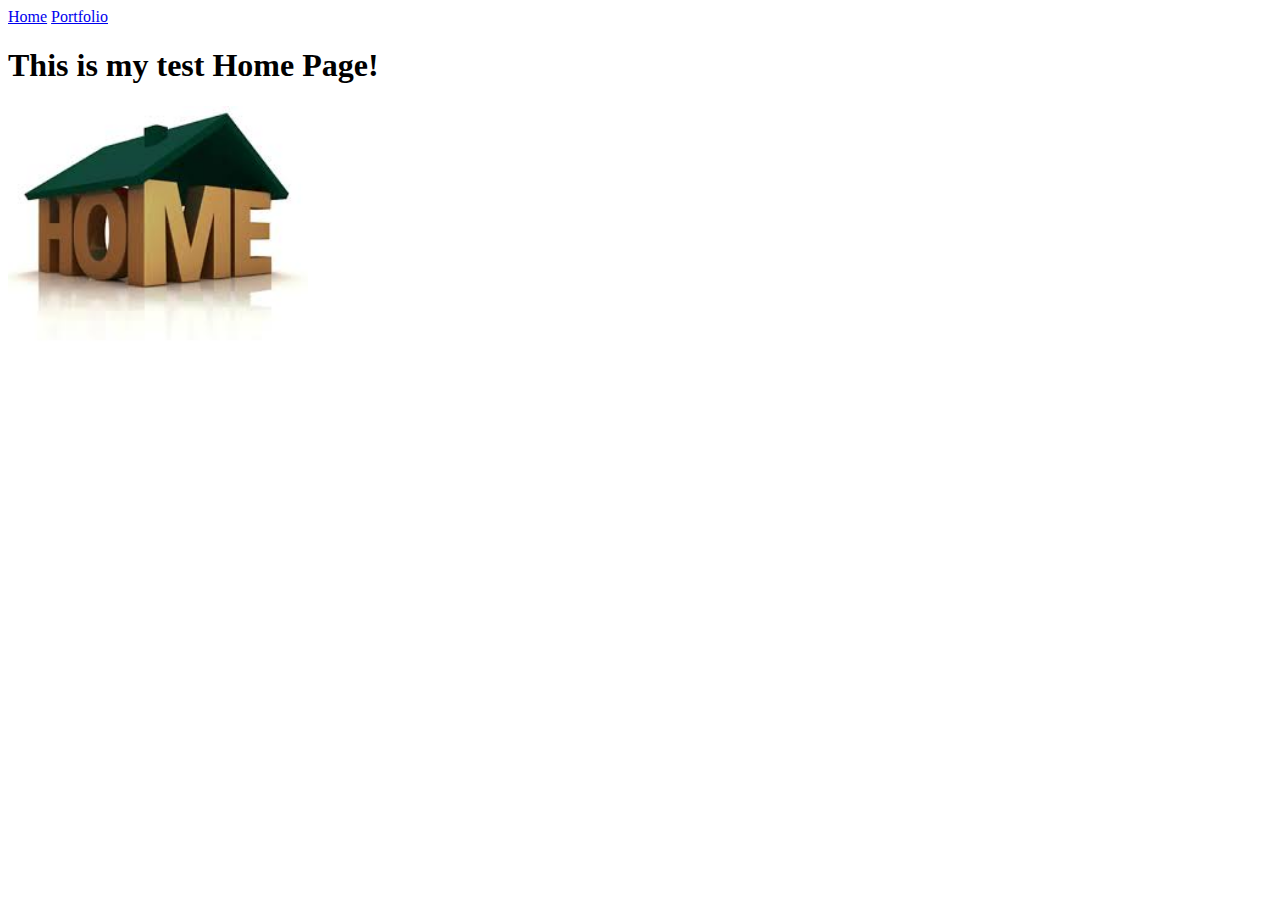
==== index.html @ 07ac109a "Add files via upload" ====
<!doctype html>
<html lang="en">
	<head>
		<meta charset="utf-8">
		<title>Home</title>
	</head>
	<body>
		<a href="index.html">Home</a>
		<a href="portfolio.html">Portfolio</a>
		<h1>This is my test Home Page!</h1>
		<img src="images/home.jpg" height="250">
	</body>
</html>
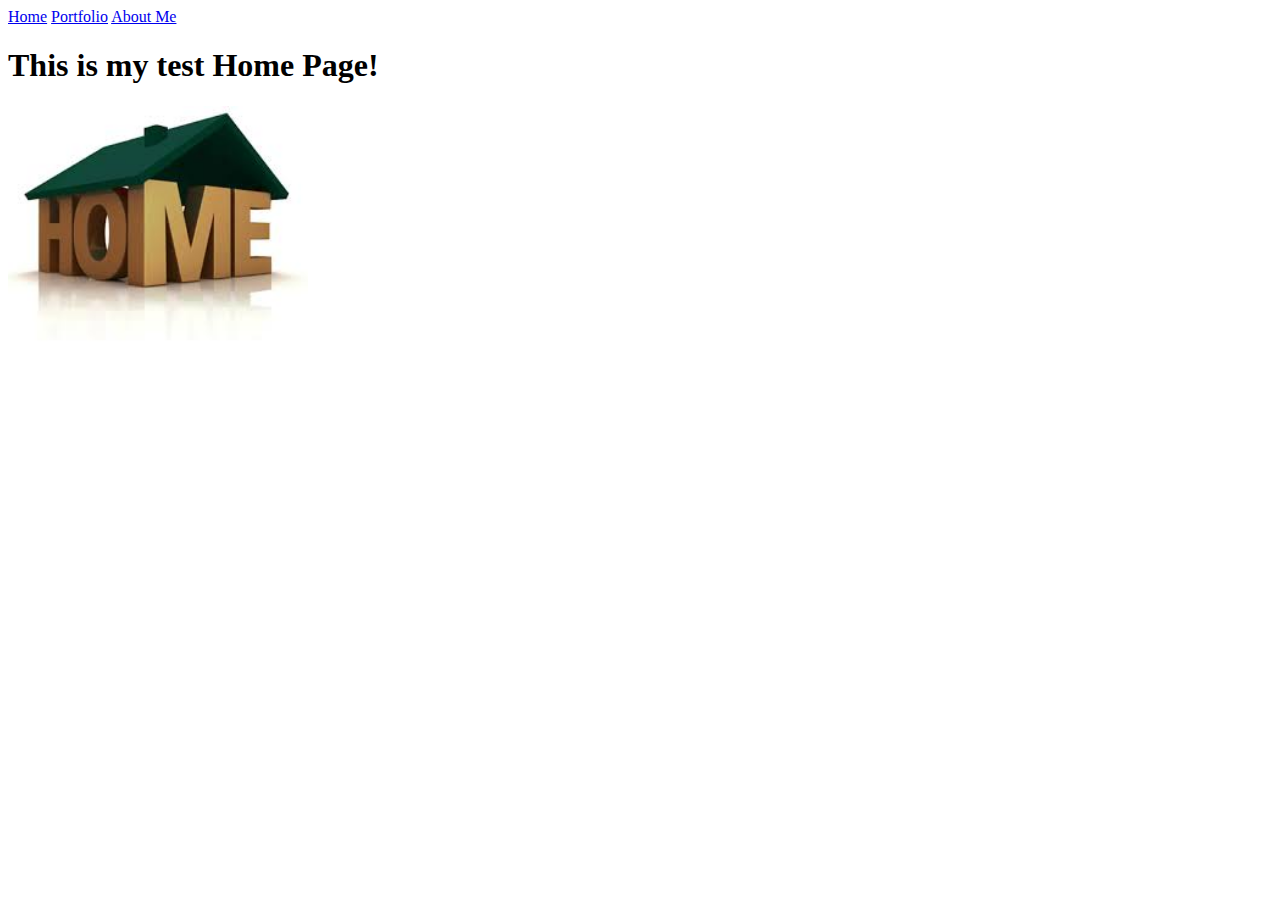
==== commit 382045c4: "Test 2 with aboutme" ====
--- a/index.html
+++ b/index.html
@@ -7,6 +7,7 @@
 	<body>
 		<a href="index.html">Home</a>
 		<a href="portfolio.html">Portfolio</a>
+		<a href="aboutme.html">About Me</a>
 		<h1>This is my test Home Page!</h1>
 		<img src="images/home.jpg" height="250">
 	</body>
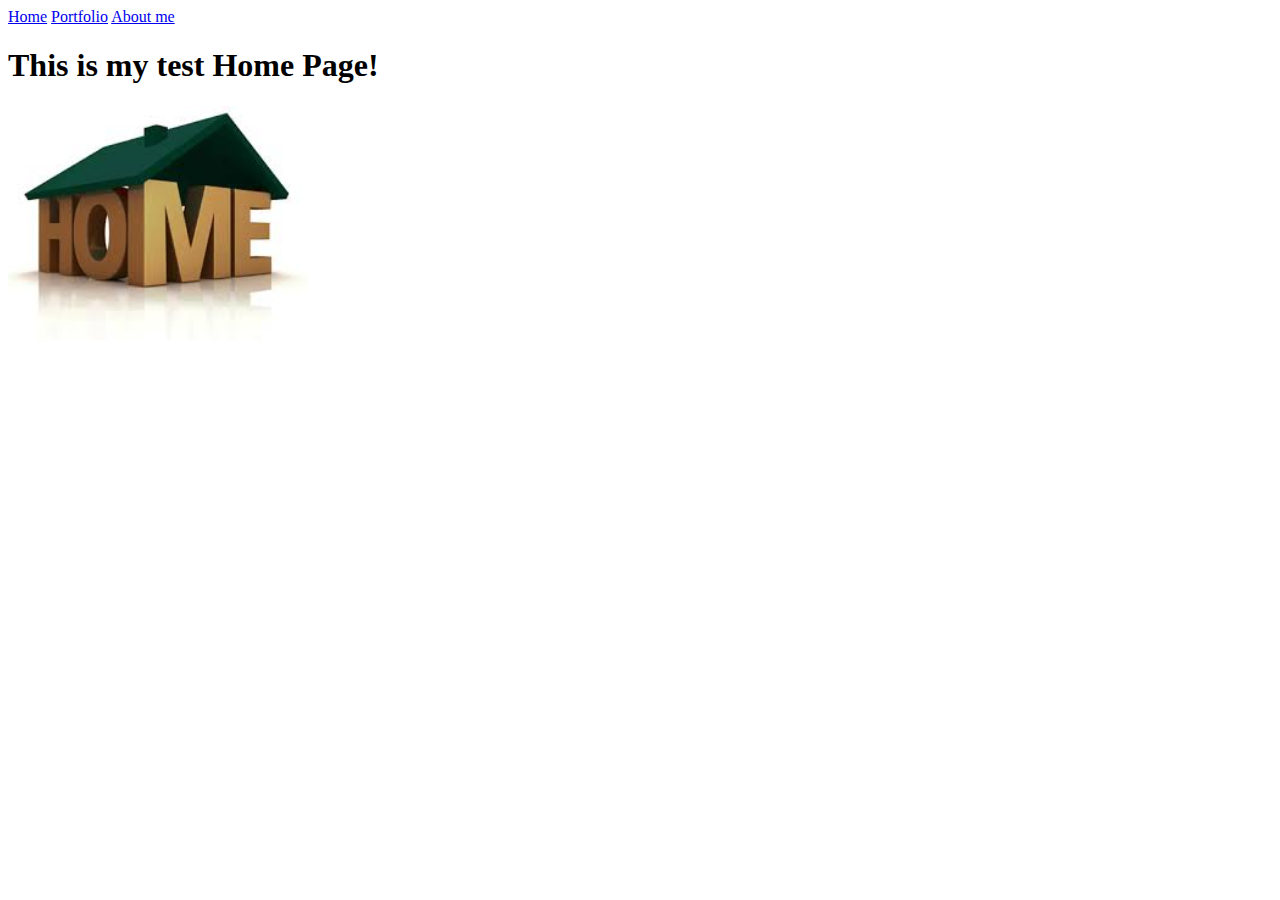
==== commit ffa04855: "Update index.html" ====
--- a/index.html
+++ b/index.html
@@ -7,8 +7,8 @@
 	<body>
 		<a href="index.html">Home</a>
 		<a href="portfolio.html">Portfolio</a>
-		<a href="aboutme.html">About Me</a>
+		<a href="aboutme.html">About me</a>
 		<h1>This is my test Home Page!</h1>
 		<img src="images/home.jpg" height="250">
 	</body>
-</html>+</html>
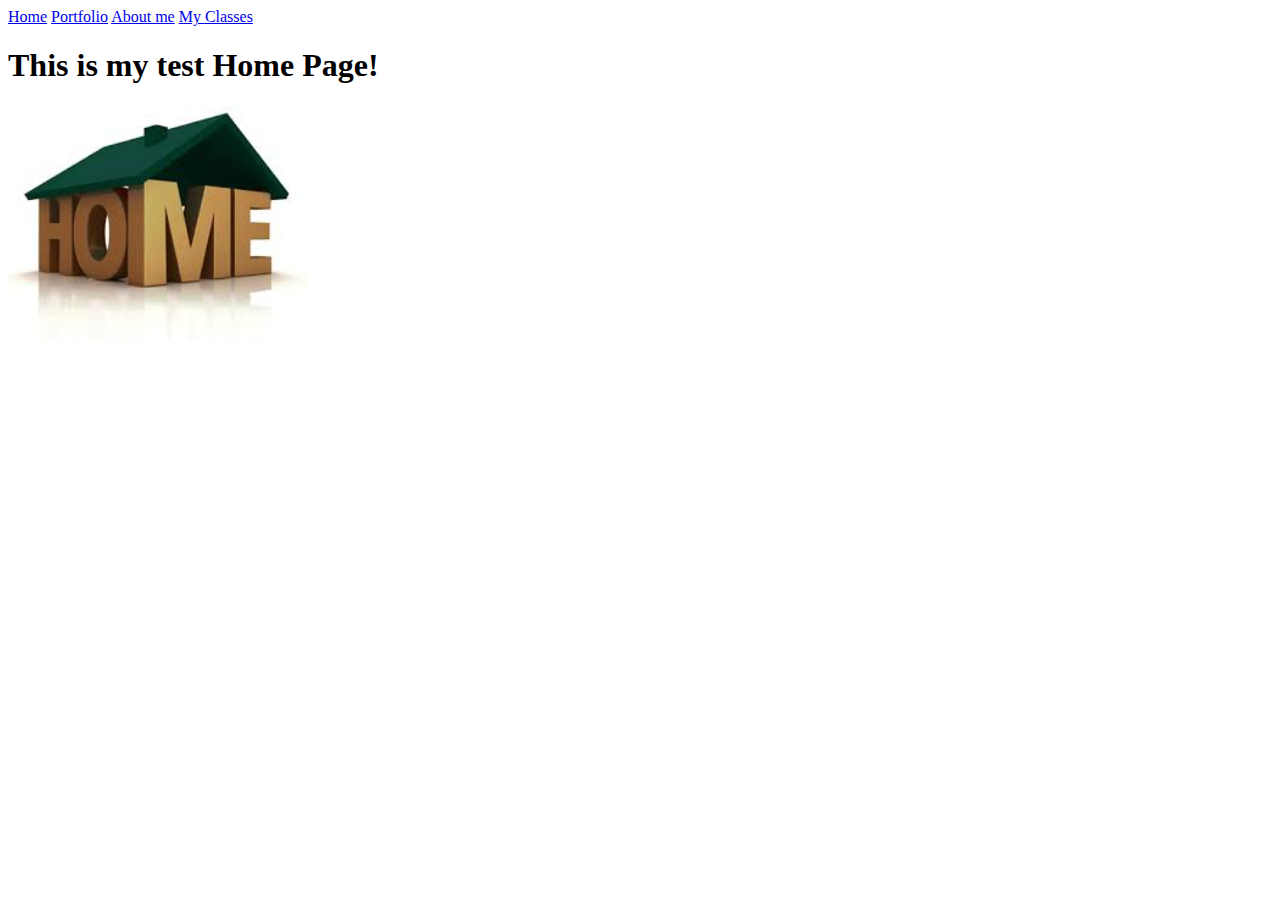
==== commit c381ffd1: "Add about me description" ====
--- a/index.html
+++ b/index.html
@@ -8,6 +8,7 @@
 		<a href="index.html">Home</a>
 		<a href="portfolio.html">Portfolio</a>
 		<a href="aboutme.html">About me</a>
+		<a href="classes.html">My Classes</a>
 		<h1>This is my test Home Page!</h1>
 		<img src="images/home.jpg" height="250">
 	</body>
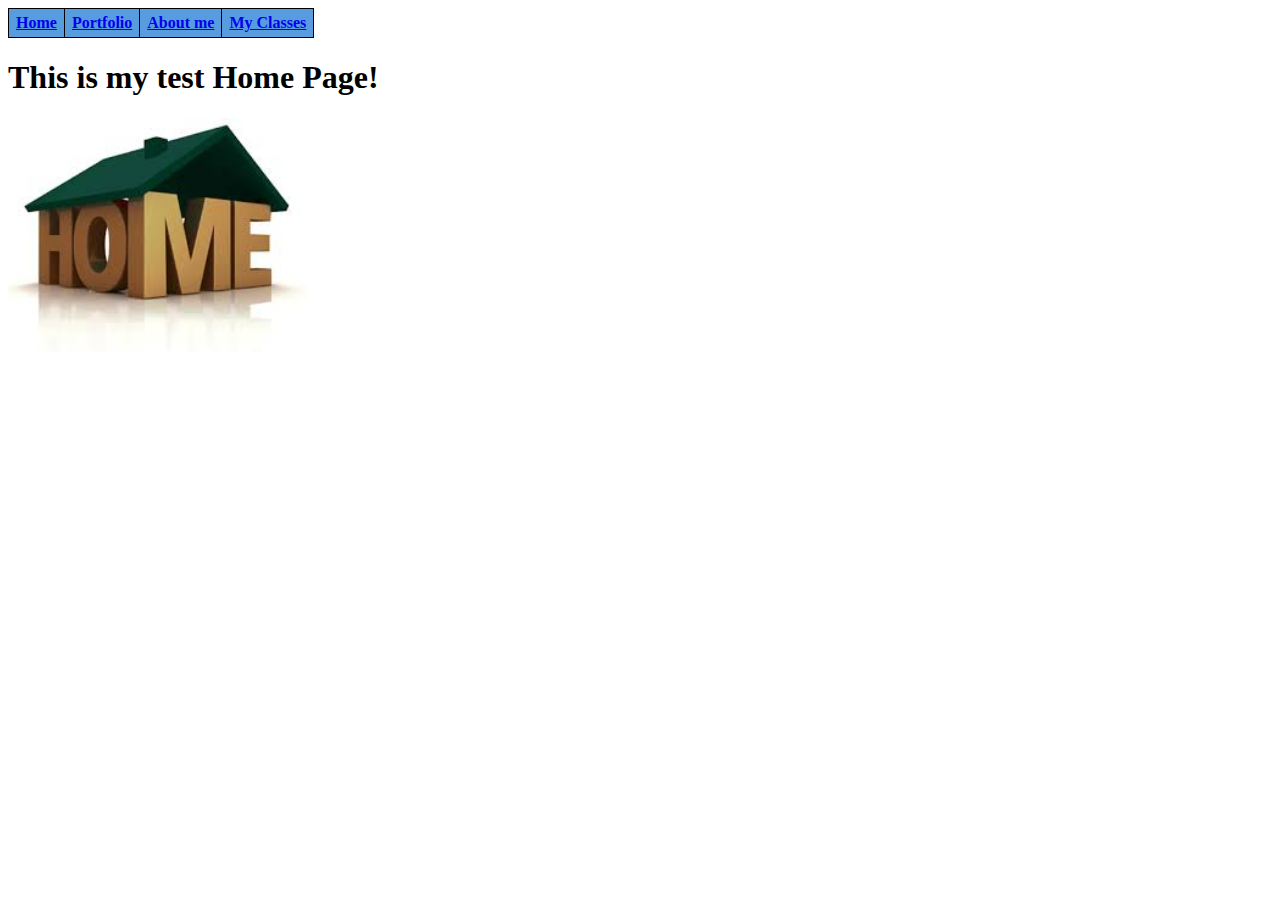
==== commit 08156b18: "Made links pretty" ====
--- a/index.html
+++ b/index.html
@@ -1,14 +1,17 @@
 <!doctype html>
 <html lang="en">
 	<head>
+		<link href="hyperlinks.css" rel="stylesheet" type="text/css">
 		<meta charset="utf-8">
 		<title>Home</title>
 	</head>
 	<body>
-		<a href="index.html">Home</a>
-		<a href="portfolio.html">Portfolio</a>
-		<a href="aboutme.html">About me</a>
-		<a href="classes.html">My Classes</a>
+		<table>
+			<th><a href="index.html">Home</a></th>
+			<th><a href="portfolio.html">Portfolio</a></th>
+			<th><a href="aboutme.html">About me</a></th>
+			<th><a href="classes.html">My Classes</a></th>
+		</table>
 		<h1>This is my test Home Page!</h1>
 		<img src="images/home.jpg" height="250">
 	</body>
--- a/hyperlinks.css
+++ b/hyperlinks.css
@@ -0,0 +1,18 @@
+table {
+	text-align: left;
+	border-collapse: collapse;
+}
+
+th {
+    border: 1px solid #000000;
+    padding: 5px 7px;
+    background-color: #589ce0;
+}
+
+/* hyperlink{
+    text-align: left;
+    border-collapse: collapse;
+    border: 1px solid #000000;
+    padding: 5px 7px;
+    background-color: #589ce0;
+} */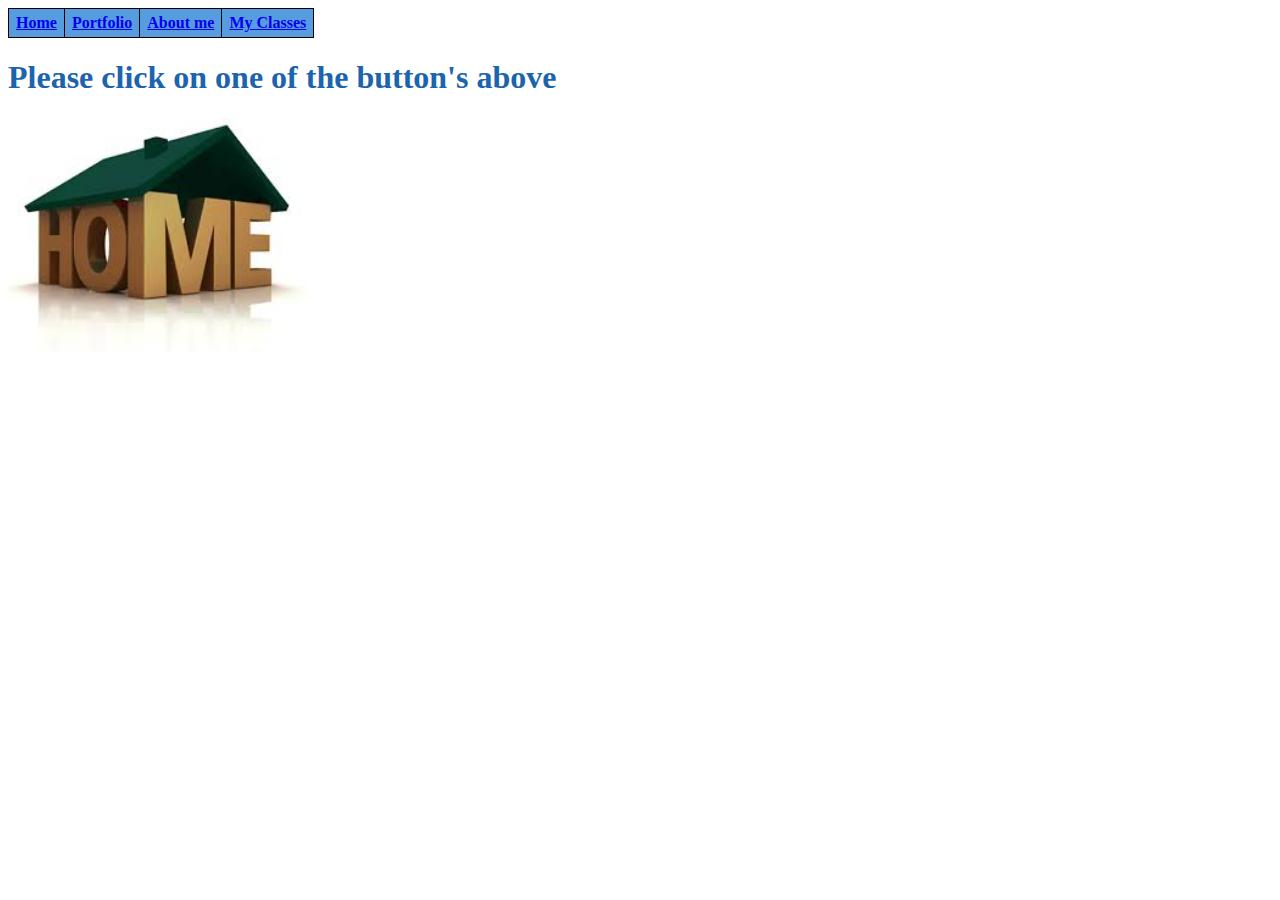
==== commit 3e893c40: "Changed color" ====
--- a/index.html
+++ b/index.html
@@ -1,6 +1,7 @@
 <!doctype html>
 <html lang="en">
 	<head>
+		<link href="text.css" rel="stylesheet" type="text/css">
 		<link href="hyperlinks.css" rel="stylesheet" type="text/css">
 		<meta charset="utf-8">
 		<title>Home</title>
@@ -12,7 +13,7 @@
 			<th><a href="aboutme.html">About me</a></th>
 			<th><a href="classes.html">My Classes</a></th>
 		</table>
-		<h1>This is my test Home Page!</h1>
+		<h1>Please click on one of the button's above</h1>
 		<img src="images/home.jpg" height="250">
 	</body>
 </html>
--- a/text.css
+++ b/text.css
@@ -0,0 +1,3 @@
+body{
+	color: #1c64ad;
+}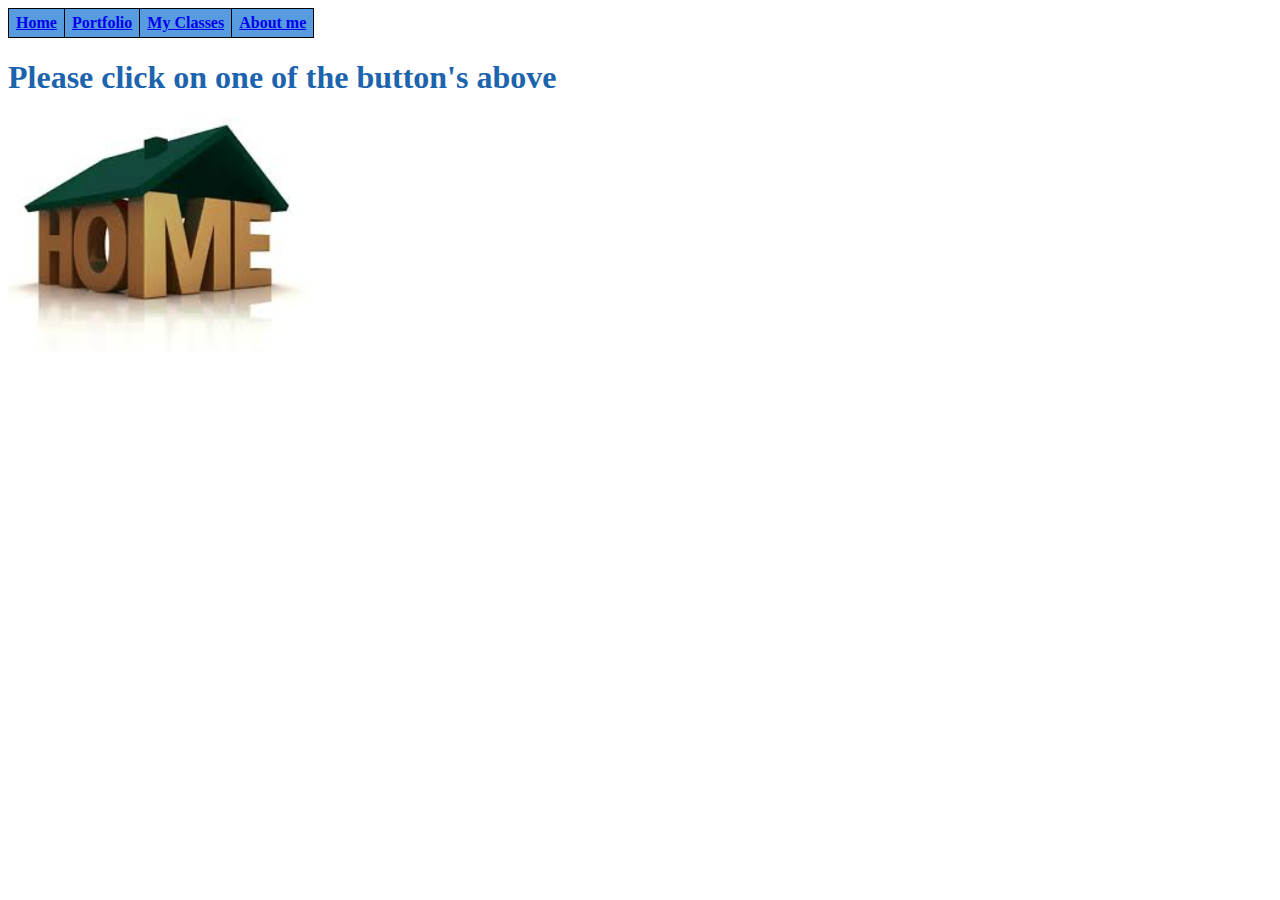
==== commit 3f1e1e17: "Switch link order" ====
--- a/index.html
+++ b/index.html
@@ -10,8 +10,8 @@
 		<table>
 			<th><a href="index.html">Home</a></th>
 			<th><a href="portfolio.html">Portfolio</a></th>
+			<th><a href="classes.html">My Classes</a></th>
 			<th><a href="aboutme.html">About me</a></th>
-			<th><a href="classes.html">My Classes</a></th>
 		</table>
 		<h1>Please click on one of the button's above</h1>
 		<img src="images/home.jpg" height="250">
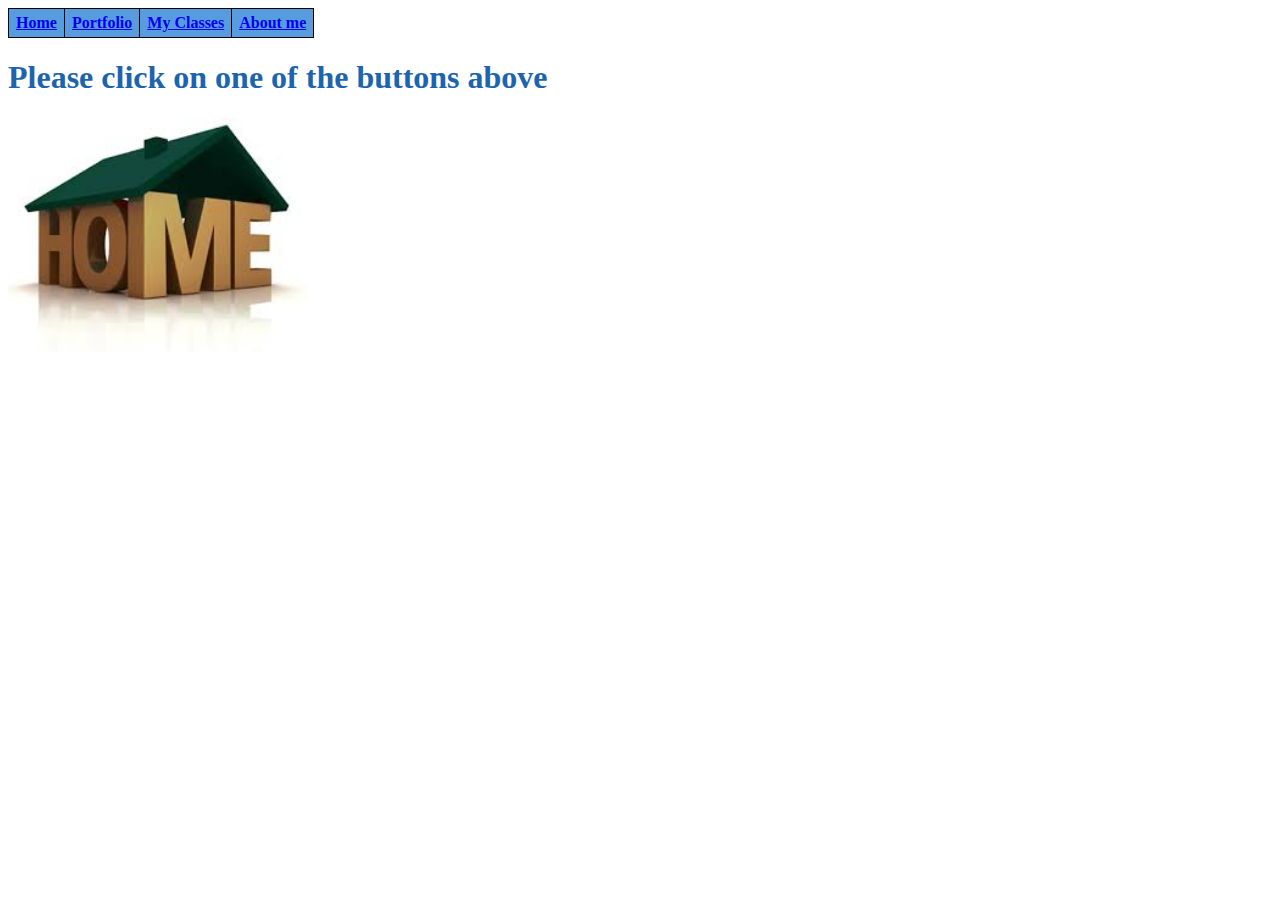
==== commit 6ea21766: "fixed typo" ====
--- a/index.html
+++ b/index.html
@@ -13,7 +13,7 @@
 			<th><a href="classes.html">My Classes</a></th>
 			<th><a href="aboutme.html">About me</a></th>
 		</table>
-		<h1>Please click on one of the button's above</h1>
+		<h1>Please click on one of the buttons above</h1>
 		<img src="images/home.jpg" height="250">
 	</body>
 </html>
